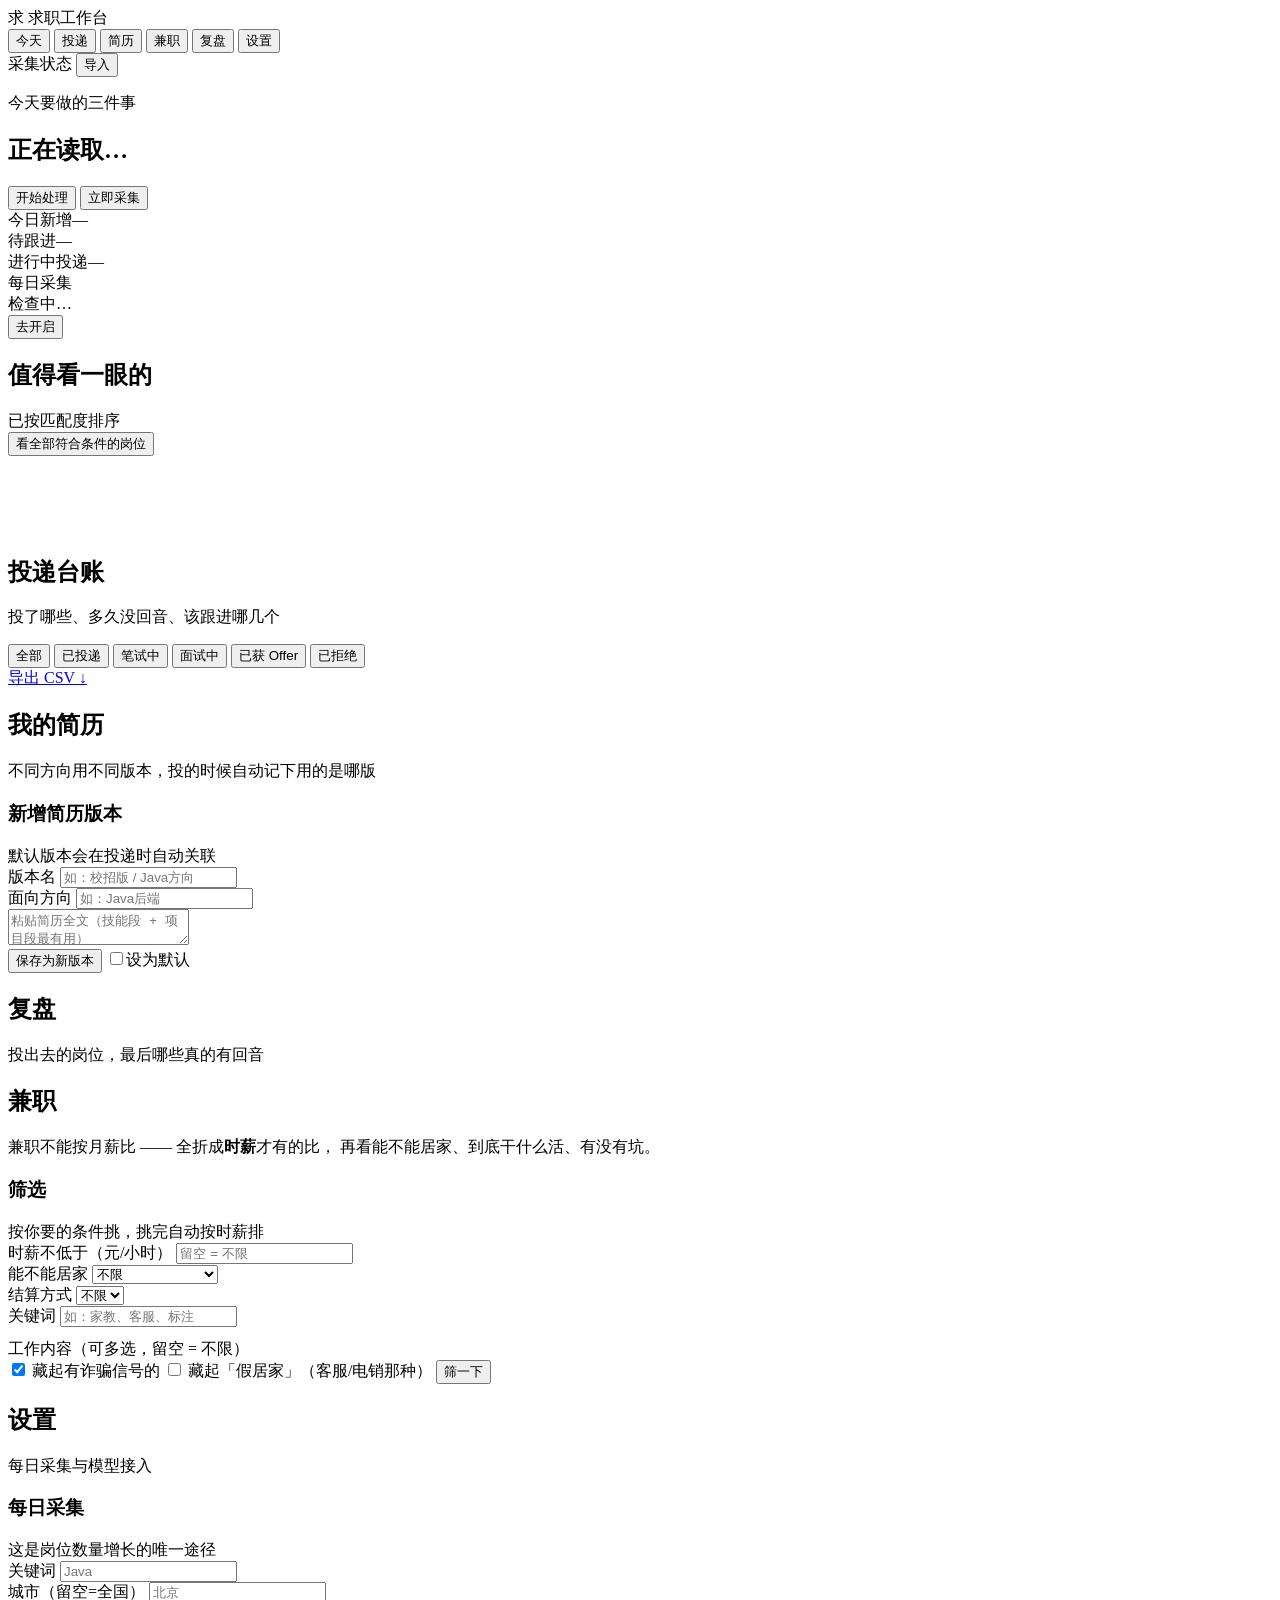
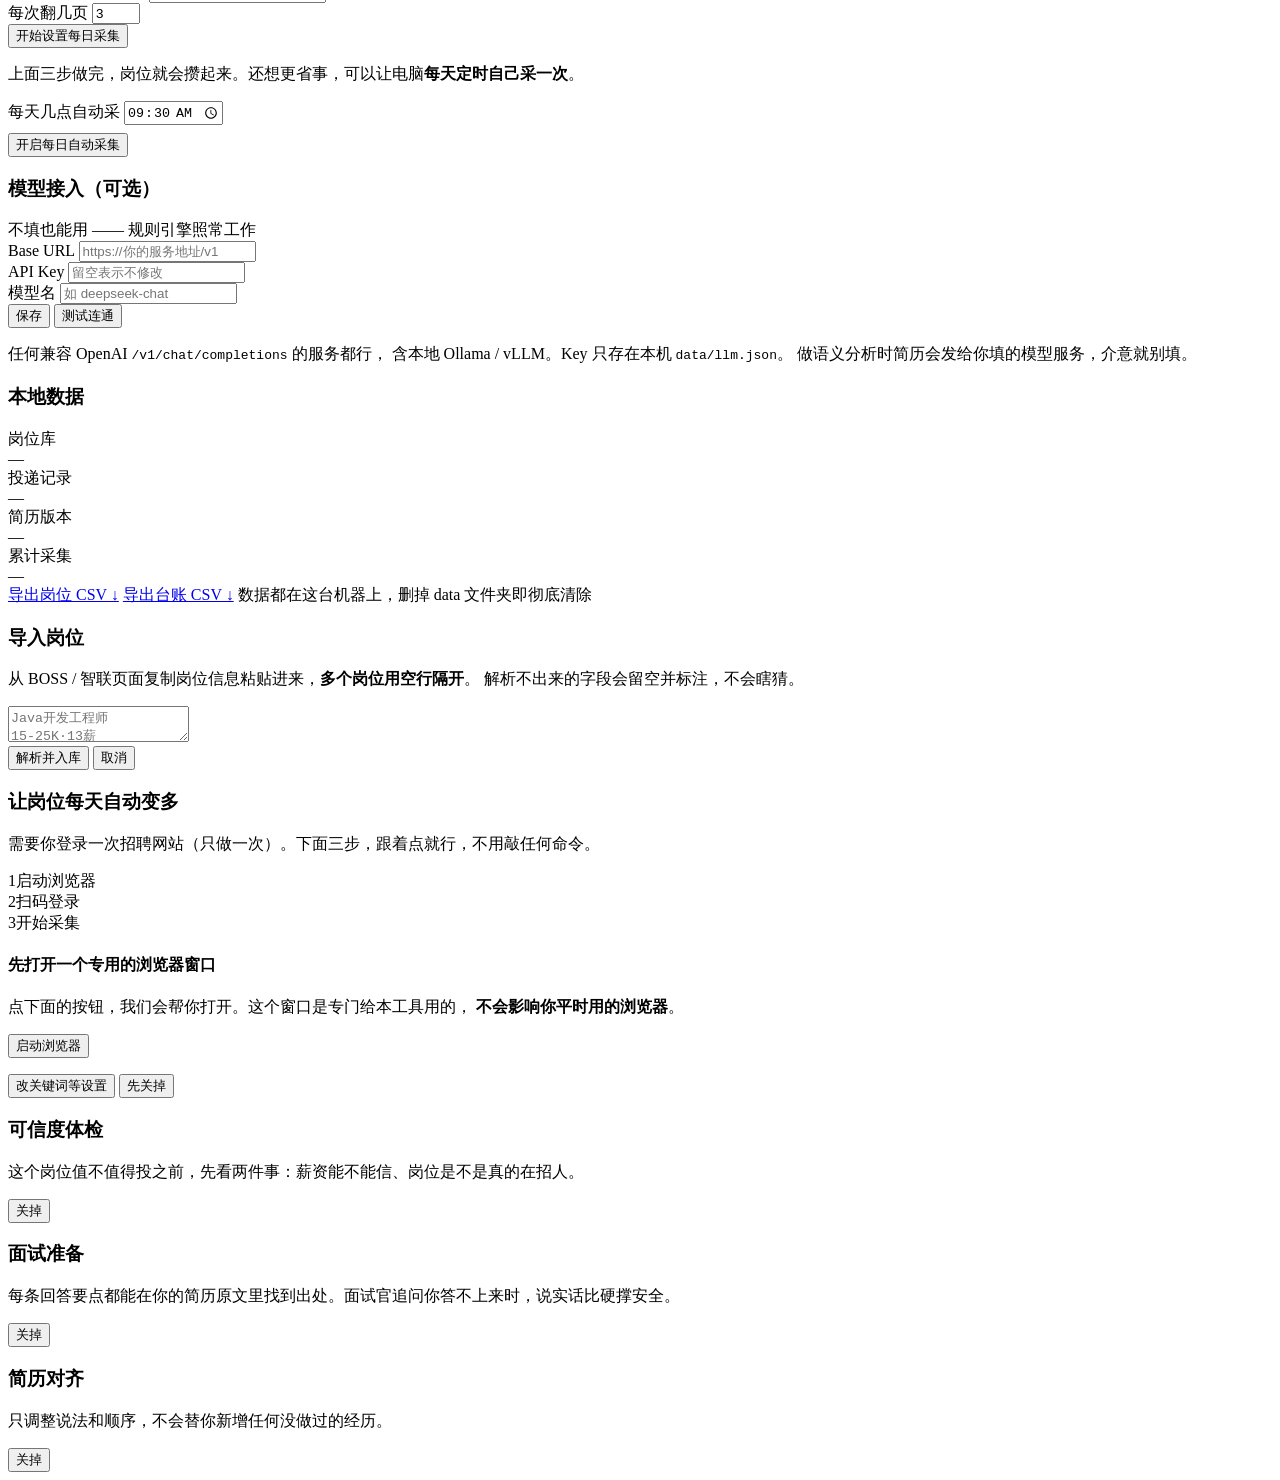
==== jobforge/web/templates/index.html @ 3ef8fd78 "求职工作台 v2.2：首次提交 面向大学生/应届生的本地求职工作台。数据全部留在本机，不上传任何服务器。  核心能力： - 发现：每天自动采集 BOSS 直聘岗位，断点续采 - 评估：规则引擎给出匹配" ====
<!DOCTYPE html>
<html lang="zh-CN">
<head>
<meta charset="UTF-8">
<meta name="viewport" content="width=device-width, initial-scale=1, viewport-fit=cover">
<meta name="color-scheme" content="light">
<meta name="description" content="求职工作台 —— 每天自动帮你把该投的岗位挑出来">
<title>求职工作台 · 每天自动帮你把该投的岗位挑出来</title>
<link rel="stylesheet" href="/static/app.css">
</head>
<body>

<header class="top">
  <div class="wrap top-in">
    <div class="brand"><span class="brand-mark">求</span> 求职工作台</div>
    <nav class="tabs" id="tabs">
      <button class="tab on" data-tab="today">今天</button>
      <button class="tab" data-tab="track">投递<span class="tab-badge" id="tabBadge" hidden>0</span></button>
      <button class="tab" data-tab="resume">简历</button>
      <button class="tab" data-tab="parttime">兼职</button>
      <button class="tab" data-tab="insight">复盘</button>
      <button class="tab" data-tab="settings">设置</button>
    </nav>
    <div class="top-spacer"></div>
    <span class="pill" id="collectPill" title="每日采集状态"><span class="dot"></span> 采集状态</span>
    <button class="btn ghost sm" onclick="openDrawer('import')">导入</button>
  </div>
</header>

<!-- ══════════════ 今天 ══════════════
     设计理念：首页不是岗位信息流，是「今天该做什么」。
     第一屏必须回答：一个应届生打开它，30 秒内知道该干什么。 -->
<main class="wrap pane on" id="pane-today">

  <!-- 行动区：整个产品的第一视点 -->
  <section class="focus" id="focus">
    <div class="focus-main">
      <p class="focus-lb" id="focusLabel">今天要做的三件事</p>
      <h1 class="focus-t" id="focusTitle">正在读取…</h1>
      <p class="focus-s" id="focusSub"></p>
      <div class="focus-cta">
        <button class="btn" id="focusBtn" onclick="onFocusClick()">开始处理</button>
        <button class="btn ghost" onclick="openCollectWizard()">立即采集</button>
      </div>
    </div>
    <div class="focus-side">
      <div class="mini"><span class="k">今日新增</span><span class="v num" id="mNew">—</span></div>
      <div class="mini"><span class="k">待跟进</span><span class="v num" id="mFollow">—</span></div>
      <div class="mini"><span class="k">进行中投递</span><span class="v num" id="mOpen">—</span></div>
    </div>
  </section>

  <!-- 待办清单：优先级排序，每条都能直接处理 -->
  <section class="todo" id="remindBox" hidden>
    <div class="todo-hd"><h2>待办</h2><span class="sub" id="todoSub"></span></div>
    <ul id="remindList"></ul>
  </section>

  <!-- 采集状态条：让"每日自动"可见，否则用户不知道数据在不在长 -->
  <section class="collect" id="collectBar">
    <div class="collect-l">
      <span class="dot" id="collectDot"></span>
      <div>
        <div class="ct" id="collectTitle">每日采集</div>
        <div class="cs" id="collectSub">检查中…</div>
      </div>
    </div>
    <button class="btn sm" onclick="openCollectWizard()">去开启</button>
  </section>

  <!-- 值得投的：默认已排序、限量。用户不需要自己从几十个里挑 -->
  <section class="picks" id="picksBox">
    <div class="sec-hd">
      <h2>值得看一眼的</h2>
      <span class="sub" id="picksSub">已按匹配度排序</span>
    </div>
    <div id="cards"></div>
    <div class="more-row">
      <button class="btn ghost" onclick="toggleAll()">看全部符合条件的岗位</button>
      <span class="dim" id="filterStat"></span>
    </div>
    <div id="droppedBox"></div>
    <div id="filtersWrap" hidden>
      <section class="filters">
        <div class="filters-hd"><h3>硬性条件</h3>
          <span class="n" id="filterNote">不符合的会被自动筛掉</span></div>
        <div class="fgrid">
          <div class="field"><label for="fCity">城市</label>
            <input id="fCity" placeholder="如：北京,上海" data-k="cities"></div>
          <div class="field"><label for="fSalary">薪资下限（元/月）</label>
            <input id="fSalary" type="number" placeholder="如 8000" data-k="salary_min"></div>
          <div class="field"><label for="fEdu">最低学历</label>
            <select id="fEdu" data-k="edu">
              <option value="">不限</option><option value="大专">大专</option>
              <option value="本科">本科</option><option value="硕士">硕士</option>
            </select></div>
          <div class="field"><label for="fKw">关键词</label>
            <input id="fKw" placeholder="如：Java,算法" data-k="include"></div>
          <label class="switch"><input type="checkbox" id="fFresh" data-k="fresh">
            <span class="track"></span>只要应届/不限经验</label>
          <label class="switch"><input type="checkbox" id="fOut" data-k="allow_outsourcing">
            <span class="track"></span>保留疑似外包</label>
        </div>
        <div class="row-end">
          <button class="btn" onclick="load()">应用筛选</button>
          <button class="btn ghost" onclick="resetFilters()">重置</button>
        </div>
      </section>
      <section class="filters" id="cmpBox" style="display:none">
        <div class="filters-hd"><h3>这几个岗怎么选</h3></div>
        <div id="cmpExplain"></div>
        <div class="scroll-x"><table class="cmp" id="cmpTable"></table></div>
      </section>
    </div>
  </section>
  <div style="height:80px"></div>
</main>

<!-- ══════════════ 投递 ══════════════ -->
<main class="wrap pane" id="pane-track">
  <section class="hero sm"><h1>投递台账</h1>
    <p>投了哪些、多久没回音、该跟进哪几个</p></section>
  <div class="tstats" id="tstats"></div>
  <section class="filters">
    <div class="chips" id="statusChips">
      <button class="chip on" data-st="">全部</button>
      <button class="chip" data-st="applied">已投递</button>
      <button class="chip" data-st="assessment">笔试中</button>
      <button class="chip" data-st="interview">面试中</button>
      <button class="chip" data-st="offer">已获 Offer</button>
      <button class="chip" data-st="rejected">已拒绝</button>
    </div>
    <div class="row-end"><a class="link" href="/api/export.tracking.csv">导出 CSV ↓</a></div>
  </section>
  <div class="apps" id="apps"></div>
</main>

<!-- ══════════════ 简历 ══════════════ -->
<main class="wrap pane" id="pane-resume">
  <section class="hero sm"><h1>我的简历</h1>
    <p>不同方向用不同版本，投的时候自动记下用的是哪版</p></section>
  <section class="filters">
    <div class="filters-hd"><h3>新增简历版本</h3>
      <span class="n">默认版本会在投递时自动关联</span></div>
    <div class="fgrid">
      <div class="field"><label for="rName">版本名</label>
        <input id="rName" placeholder="如：校招版 / Java方向"></div>
      <div class="field"><label for="rTag">面向方向</label>
        <input id="rTag" placeholder="如：Java后端"></div>
    </div>
    <textarea id="rContent" class="ta" style="margin-top:var(--s3)"
      placeholder="粘贴简历全文（技能段 + 项目段最有用）"></textarea>
    <div class="row-end">
      <button class="btn" onclick="addResume()">保存为新版本</button>
      <label class="switch" style="padding-top:0">
        <input type="checkbox" id="rDefault"><span class="track"></span>设为默认</label>
    </div>
  </section>
  <div class="rlist" id="rlist"></div>
</main>

<!-- ══════════════ 复盘 ══════════════ -->
<main class="wrap pane" id="pane-insight">
  <section class="hero sm"><h1>复盘</h1>
    <p>投出去的岗位，最后哪些真的有回音</p></section>
  <div id="insight"></div>
</main>

<!-- ══════════════ 兼职 ══════════════
     兼职的判据跟全职完全是两套：
     全职比「月薪 + 岗位要求」，兼职比「时薪 + 能不能居家 + 干什么活」。
     所以这里不共用全职能用的筛选器，也不共用那张匹配度卡片。 -->
<main class="wrap pane" id="pane-parttime">
  <section class="hero sm">
    <h1>兼职</h1>
    <p>兼职不能按月薪比 —— 全折成<strong>时薪</strong>才有的比，
       再看能不能居家、到底干什么活、有没有坑。</p>
  </section>

  <section class="filters">
    <div class="filters-hd"><h3>筛选</h3>
      <span class="n">按你要的条件挑，挑完自动按时薪排</span></div>
    <div class="fgrid">
      <div class="field"><label for="ptHourly">时薪不低于（元/小时）</label>
        <input id="ptHourly" type="number" placeholder="留空 = 不限" min="0" step="1"></div>
      <div class="field"><label for="ptRemote">能不能居家</label>
        <select id="ptRemote">
          <option value="">不限</option>
          <option value="full">只要完全居家</option>
          <option value="hybrid">混合办公也行</option>
          <option value="onsite">只看需要到岗的</option>
          <option value="any">都行（没说也行）</option>
        </select></div>
      <div class="field"><label for="ptSettle">结算方式</label>
        <select id="ptSettle"><option value="">不限</option></select></div>
      <div class="field span2"><label for="ptKw">关键词</label>
        <input id="ptKw" placeholder="如：家教、客服、标注"></div>
    </div>
    <div class="field" style="margin-top:12px">
      <label>工作内容（可多选，留空 = 不限）</label>
      <div class="chips" id="ptCats"></div>
    </div>
    <div class="row-end">
      <label class="switch"><input type="checkbox" id="ptNoScam" checked>
        <span class="track"></span>藏起有诈骗信号的</label>
      <label class="switch"><input type="checkbox" id="ptNoFake">
        <span class="track"></span>藏起「假居家」（客服/电销那种）</label>
      <button class="btn" onclick="screenPartTime()">筛一下</button>
      <span class="dim" id="ptStat"></span>
    </div>
  </section>

  <section id="ptEmpty" class="emptyhint" hidden></section>

  <section id="ptResult" hidden>
    <div class="section">
      <div class="sec-hd"><h2>按时薪排</h2>
        <span class="sub" id="ptSub"></span>
        <button class="btn sm ghost" onclick="copyPtReport()">复制结论</button></div>
      <div class="why" id="ptExplain"></div>
      <div id="ptCmp" class="scroll-x" style="margin-top:12px"></div>
    </div>

    <div class="section" id="ptPendingBox" hidden>
      <div class="sec-hd"><h3>算不出时薪的（没法参与比较）</h3>
        <span class="sub">不是不好，是 JD 没写每天几小时</span></div>
      <div id="ptPending" class="pt-list"></div>
    </div>

    <div class="section" id="ptKeptBox" hidden>
      <div class="sec-hd"><h3>符合条件的</h3>
        <span class="sub" id="ptKeptSub"></span></div>
      <div id="ptKept" class="pt-list"></div>
    </div>
  </section>
</main>

<!-- ══════════════ 设置 ══════════════ -->
<main class="wrap pane" id="pane-settings">
  <section class="hero sm"><h1>设置</h1><p>每日采集与模型接入</p></section>

  <section class="filters">
    <div class="filters-hd"><h3>每日采集</h3>
      <span class="n">这是岗位数量增长的唯一途径</span></div>
    <div class="fgrid">
      <div class="field"><label for="cKw">关键词</label>
        <input id="cKw" placeholder="Java"></div>
      <div class="field"><label for="cCity">城市（留空=全国）</label>
        <input id="cCity" placeholder="北京"></div>
      <div class="field"><label for="cPages">每次翻几页</label>
        <input id="cPages" type="number" value="3" min="1" max="10"></div>
    </div>
    <div class="row-end">
      <button class="btn" onclick="openCollectWizard()">开始设置每日采集</button>
      <span class="dim" id="collectRes"></span>
    </div>
    <p class="note" id="autoNote">
      上面三步做完，岗位就会攒起来。还想更省事，可以让电脑<b>每天定时自己采一次</b>。
    </p>
    <div class="field" style="max-width:220px;margin-top:10px">
      <label for="autoAt">每天几点自动采</label>
      <input id="autoAt" type="time" value="09:30">
    </div>
    <div class="row-end" style="margin-top:8px">
      <button class="btn" id="autoBtn" onclick="toggleAuto()">开启每日自动采集</button>
      <span class="dim" id="autoRes"></span>
    </div>
    <div class="collect-hist" id="collectHist"></div>
  </section>

  <section class="filters">
    <div class="filters-hd"><h3>模型接入（可选）</h3>
      <span class="n" id="llmNote">不填也能用 —— 规则引擎照常工作</span></div>
    <div class="fgrid">
      <div class="field span2"><label for="llmUrl">Base URL</label>
        <input id="llmUrl" placeholder="https://你的服务地址/v1" autocomplete="off"></div>
      <div class="field"><label for="llmKey">API Key</label>
        <input id="llmKey" type="password" placeholder="留空表示不修改" autocomplete="off"></div>
      <div class="field"><label for="llmModel">模型名</label>
        <input id="llmModel" placeholder="如 deepseek-chat" autocomplete="off"></div>
    </div>
    <div class="row-end">
      <button class="btn" onclick="saveLLM()">保存</button>
      <button class="btn ghost" onclick="testLLM()">测试连通</button>
      <span class="dim" id="llmRes"></span>
    </div>
    <p class="note">任何兼容 OpenAI <code>/v1/chat/completions</code> 的服务都行，
      含本地 Ollama / vLLM。Key 只存在本机 <code>data/llm.json</code>。
      做语义分析时简历会发给你填的模型服务，介意就别填。</p>
  </section>

  <section class="filters">
    <div class="filters-hd"><h3>本地数据</h3></div>
    <div class="fgrid">
      <div class="field"><label>岗位库</label><div class="kvs" id="dsJobs">—</div></div>
      <div class="field"><label>投递记录</label><div class="kvs" id="dsApps">—</div></div>
      <div class="field"><label>简历版本</label><div class="kvs" id="dsRes">—</div></div>
      <div class="field"><label>累计采集</label><div class="kvs" id="dsCollect">—</div></div>
    </div>
    <div class="row-end">
      <a class="link" href="/api/export.csv">导出岗位 CSV ↓</a>
      <a class="link" href="/api/export.tracking.csv">导出台账 CSV ↓</a>
      <span class="dim">数据都在这台机器上，删掉 data 文件夹即彻底清除</span>
    </div>
  </section>
</main>

<!-- ── 抽屉 ── -->
<div class="drawer" id="drawerImport" onclick="if(event.target===this)closeDrawer('import')">
  <div class="sheet">
    <h3>导入岗位</h3>
    <p class="hint">从 BOSS / 智联页面复制岗位信息粘贴进来，<b>多个岗位用空行隔开</b>。
      解析不出来的字段会留空并标注，不会瞎猜。</p>
    <textarea id="importText" placeholder="Java开发工程师&#10;15-25K·13薪&#10;某某科技有限公司&#10;北京 海淀区 3-5年 本科&#10;负责后端服务开发&#10;&#10;算法工程师（校招）&#10;20-35K&#10;某某网络科技&#10;上海 浦东 应届 硕士"></textarea>
    <div class="row-end">
      <button class="btn" onclick="doImport()">解析并入库</button>
      <button class="btn ghost" onclick="closeDrawer('import')">取消</button>
      <span class="dim" id="importRes"></span>
    </div>
  </div>
</div>

<div class="drawer" id="drawerCollect" onclick="if(event.target===this)closeDrawer('collect')">
  <div class="sheet sheet-wide">
    <h3>让岗位每天自动变多</h3>
    <p class="hint">
      需要你登录一次招聘网站（只做一次）。下面三步，跟着点就行，不用敲任何命令。
    </p>

    <!-- 步骤指示 -->
    <div class="wiz-steps">
      <div class="wiz-step" data-s="1"><span class="n">1</span>启动浏览器</div>
      <div class="wiz-step" data-s="2"><span class="n">2</span>扫码登录</div>
      <div class="wiz-step" data-s="3"><span class="n">3</span>开始采集</div>
    </div>

    <div class="wiz-body">
      <!-- 第 1 步 -->
      <section class="wiz-pane" id="wz1">
        <h4>先打开一个专用的浏览器窗口</h4>
        <p id="wz1desc">
          点下面的按钮，我们会帮你打开。这个窗口是专门给本工具用的，
          <b>不会影响你平时用的浏览器</b>。
        </p>
        <button class="btn btn-lg" onclick="launchBrowser()">启动浏览器</button>
        <p class="dim" id="wz1state" style="margin-top:10px"></p>
      </section>

      <!-- 第 2 步 -->
      <section class="wiz-pane" id="wz2" hidden>
        <h4>在弹出的窗口里扫码登录 BOSS 直聘</h4>
        <p>
          登录好了就回来点下面的按钮。<br>
          <span class="dim">只做这一次，以后每天都会自动继续。</span>
        </p>
        <button class="btn btn-lg" onclick="checkLogin()">我登录好了</button>
        <p class="dim" id="wz2state" style="margin-top:10px"></p>
      </section>

      <!-- 第 3 步 -->
      <section class="wiz-pane" id="wz3" hidden>
        <h4>填一下想找什么，然后开始</h4>
        <div class="fgrid" style="margin-top:12px">
          <div class="field"><label>关键词</label>
            <input id="dcKw" placeholder="Java"></div>
          <div class="field"><label>城市（留空=全国）</label>
            <input id="dcCity" placeholder="北京"></div>
          <div class="field"><label>每次翻几页</label>
            <input id="dcPages" type="number" value="3" min="1" max="10"></div>
        </div>
        <p class="dim" style="margin-top:12px">
          保守模式下采集要几分钟，属正常。跑完之后岗位会自动存下来，明天再看会多一批。
        </p>
        <button class="btn btn-lg" onclick="runCollect(true)">开始采集</button>
        <div id="collectOut" style="margin-top:14px"></div>
      </section>
    </div>

    <div class="wiz-foot">
      <button class="btn ghost sm" onclick="openCollectSettings()">改关键词等设置</button>
      <button class="btn ghost sm" onclick="closeDrawer('collect')">先关掉</button>
    </div>
  </div>
</div>

<div class="drawer" id="drawerApp" onclick="if(event.target===this)closeDrawer('app')">
  <div class="sheet"><div id="appDetail"></div></div>
</div>

<div class="drawer" id="drawerResume" onclick="if(event.target===this)closeDrawer('resume')">
  <div class="sheet"><div id="resumeDetail"></div></div>
</div>

<!-- 岗位可信度体检 -->
<div class="drawer" id="drawerTrust" onclick="if(event.target===this)closeDrawer('trust')">
  <div class="sheet">
    <h3>可信度体检</h3>
    <p class="hint">
      这个岗位值不值得投之前，先看两件事：薪资能不能信、岗位是不是真的在招人。
    </p>
    <div id="trustBody"></div>
    <div class="sheet-foot"><button class="btn ghost" onclick="closeDrawer('trust')">关掉</button></div>
  </div>
</div>

<!-- 面试准备 -->
<div class="drawer" id="drawerPrep" onclick="if(event.target===this)closeDrawer('prep')">
  <div class="sheet">
    <h3>面试准备</h3>
    <p class="hint">
      每条回答要点都能在你的简历原文里找到出处。面试官追问你答不上来时，说实话比硬撑安全。
    </p>
    <div id="prepBody"></div>
    <div class="sheet-foot"><button class="btn ghost" onclick="closeDrawer('prep')">关掉</button></div>
  </div>
</div>

<!-- 简历定制 / ATS 对齐 -->
<div class="drawer" id="drawerTailor" onclick="if(event.target===this)closeDrawer('tailor')">
  <div class="sheet">
    <h3>简历对齐</h3>
    <p class="hint">
      只调整说法和顺序，不会替你新增任何没做过的经历。
    </p>
    <div id="tailorBody"></div>
    <div class="sheet-foot"><button class="btn ghost" onclick="closeDrawer('tailor')">关掉</button></div>
  </div>
</div>

<div class="toast" id="toast"></div>
<script src="/static/app.js"></script>
</body>
</html>
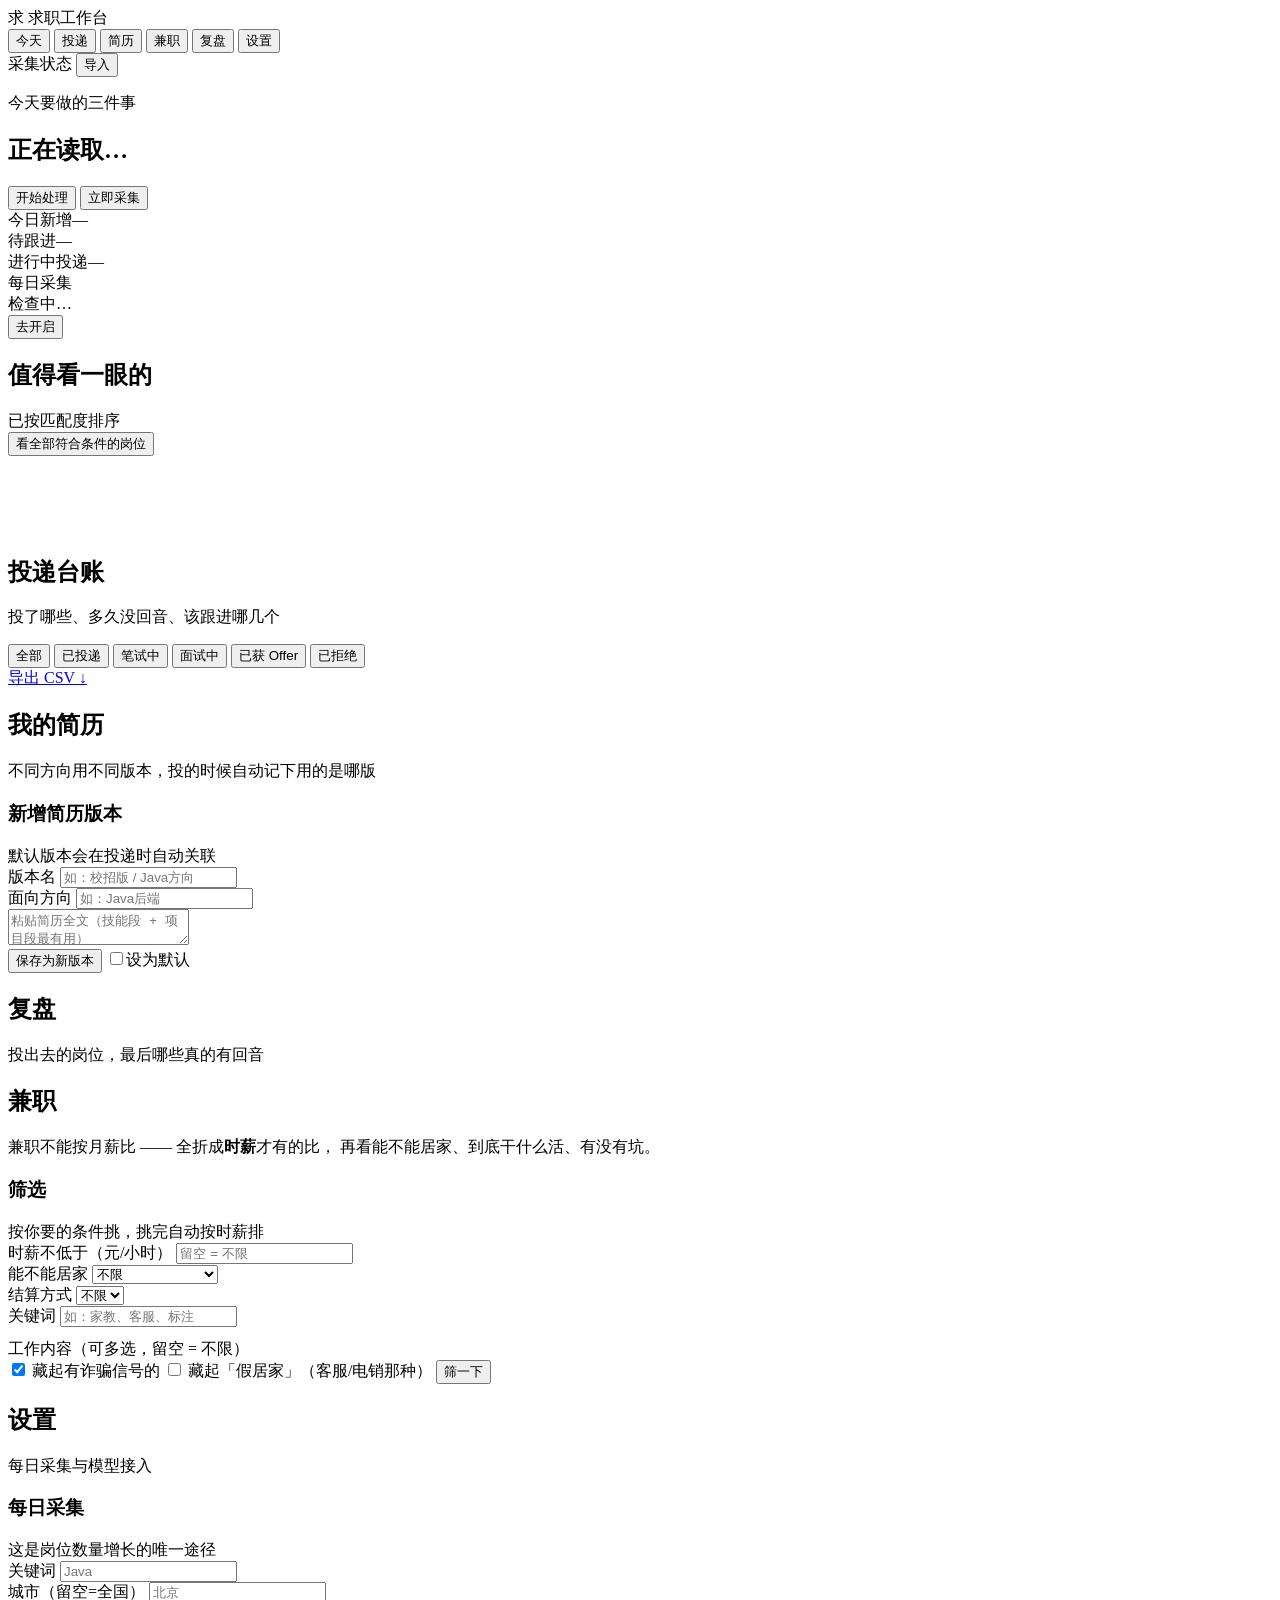
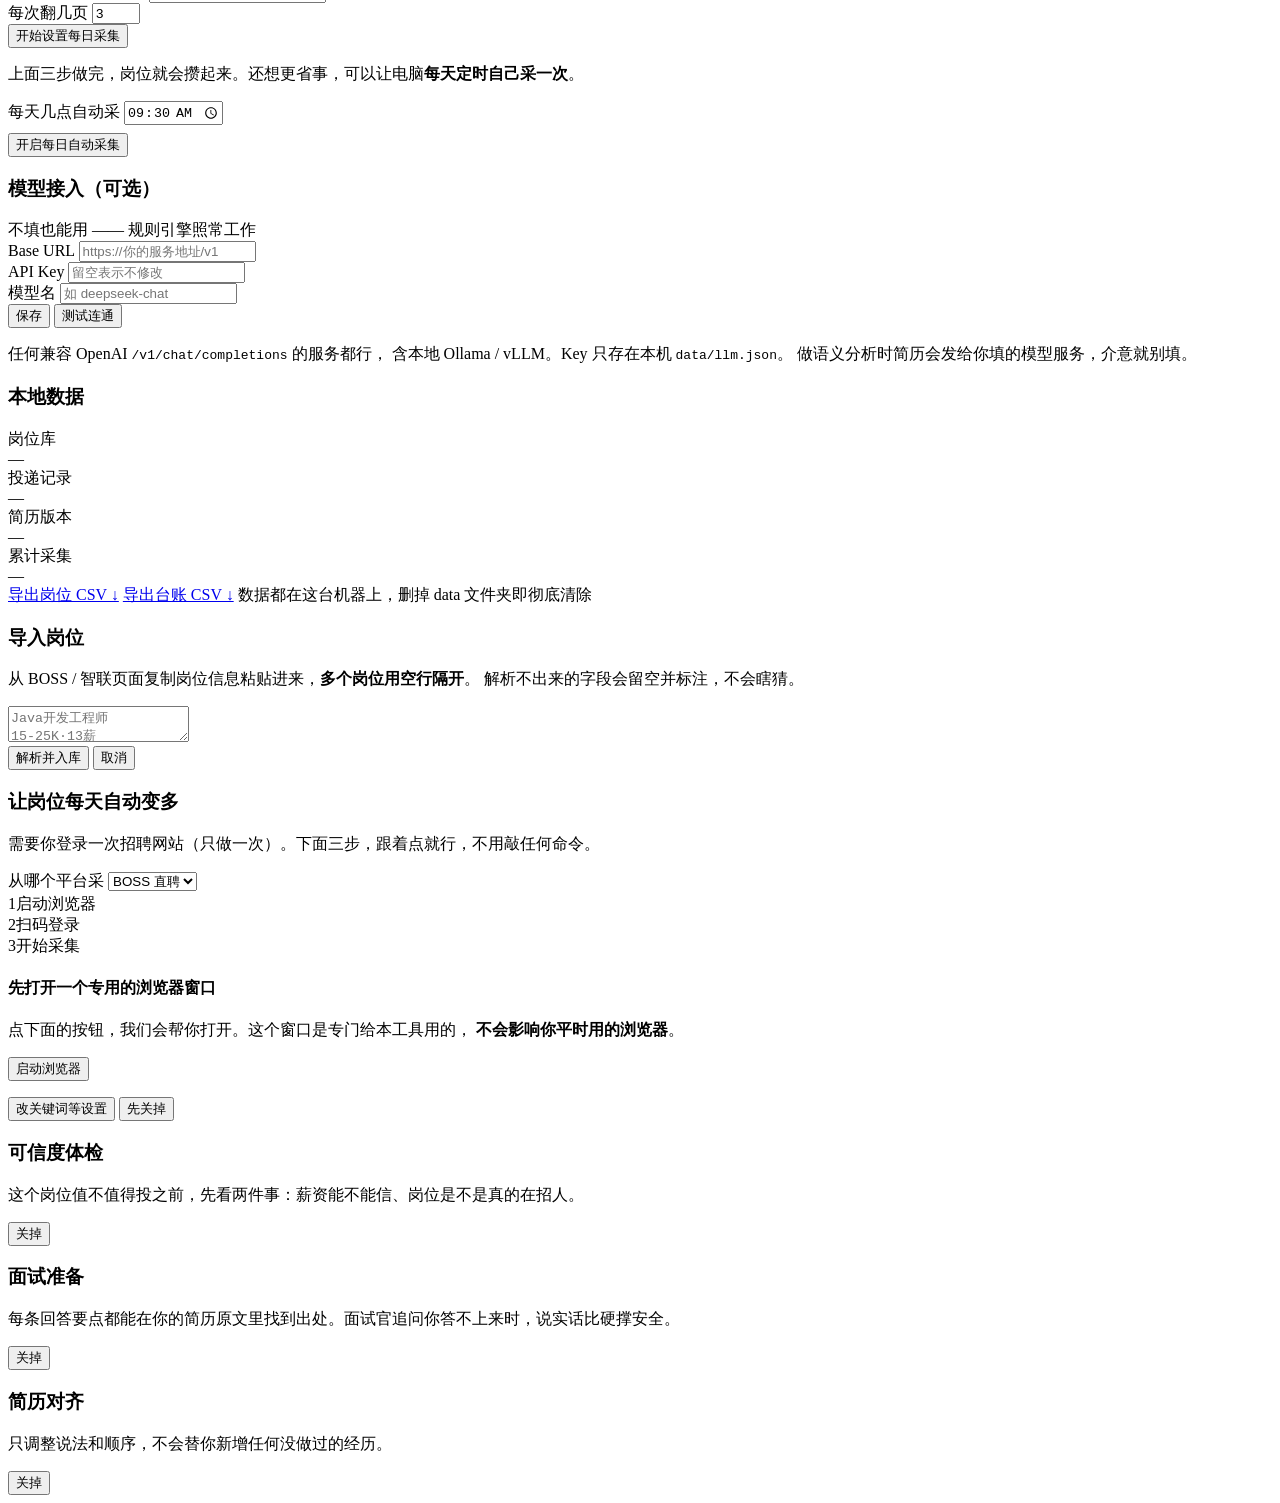
==== commit 3ed7d502: "智联招聘接入：页面内 POST 官方接口 + 万单位薪资修复 智联已改版，老接口全废（实测只返回反爬占位值）。新实现走页面内 POST /c/i/search/positions，参数名从智联 JS " ====
--- a/jobforge/web/templates/index.html
+++ b/jobforge/web/templates/index.html
@@ -327,6 +327,17 @@
       需要你登录一次招聘网站（只做一次）。下面三步，跟着点就行，不用敲任何命令。
     </p>
 
+    <!-- 平台选择：两个平台的登录方式和采集入口不一样，必须先选 -->
+    <div class="fgrid" style="margin:14px 0 2px">
+      <div class="field"><label>从哪个平台采</label>
+        <select id="dcSource" onchange="onSourceChange()">
+          <option value="boss">BOSS 直聘</option>
+          <option value="zhaopin">智联招聘</option>
+        </select>
+      </div>
+    </div>
+    <p class="dim" id="srcNote" style="margin:2px 0 0"></p>
+
     <!-- 步骤指示 -->
     <div class="wiz-steps">
       <div class="wiz-step" data-s="1"><span class="n">1</span>启动浏览器</div>
@@ -348,8 +359,8 @@
 
       <!-- 第 2 步 -->
       <section class="wiz-pane" id="wz2" hidden>
-        <h4>在弹出的窗口里扫码登录 BOSS 直聘</h4>
-        <p>
+        <h4 id="wz2title">在弹出的窗口里扫码登录 BOSS 直聘</h4>
+        <p id="wz2desc">
           登录好了就回来点下面的按钮。<br>
           <span class="dim">只做这一次，以后每天都会自动继续。</span>
         </p>
